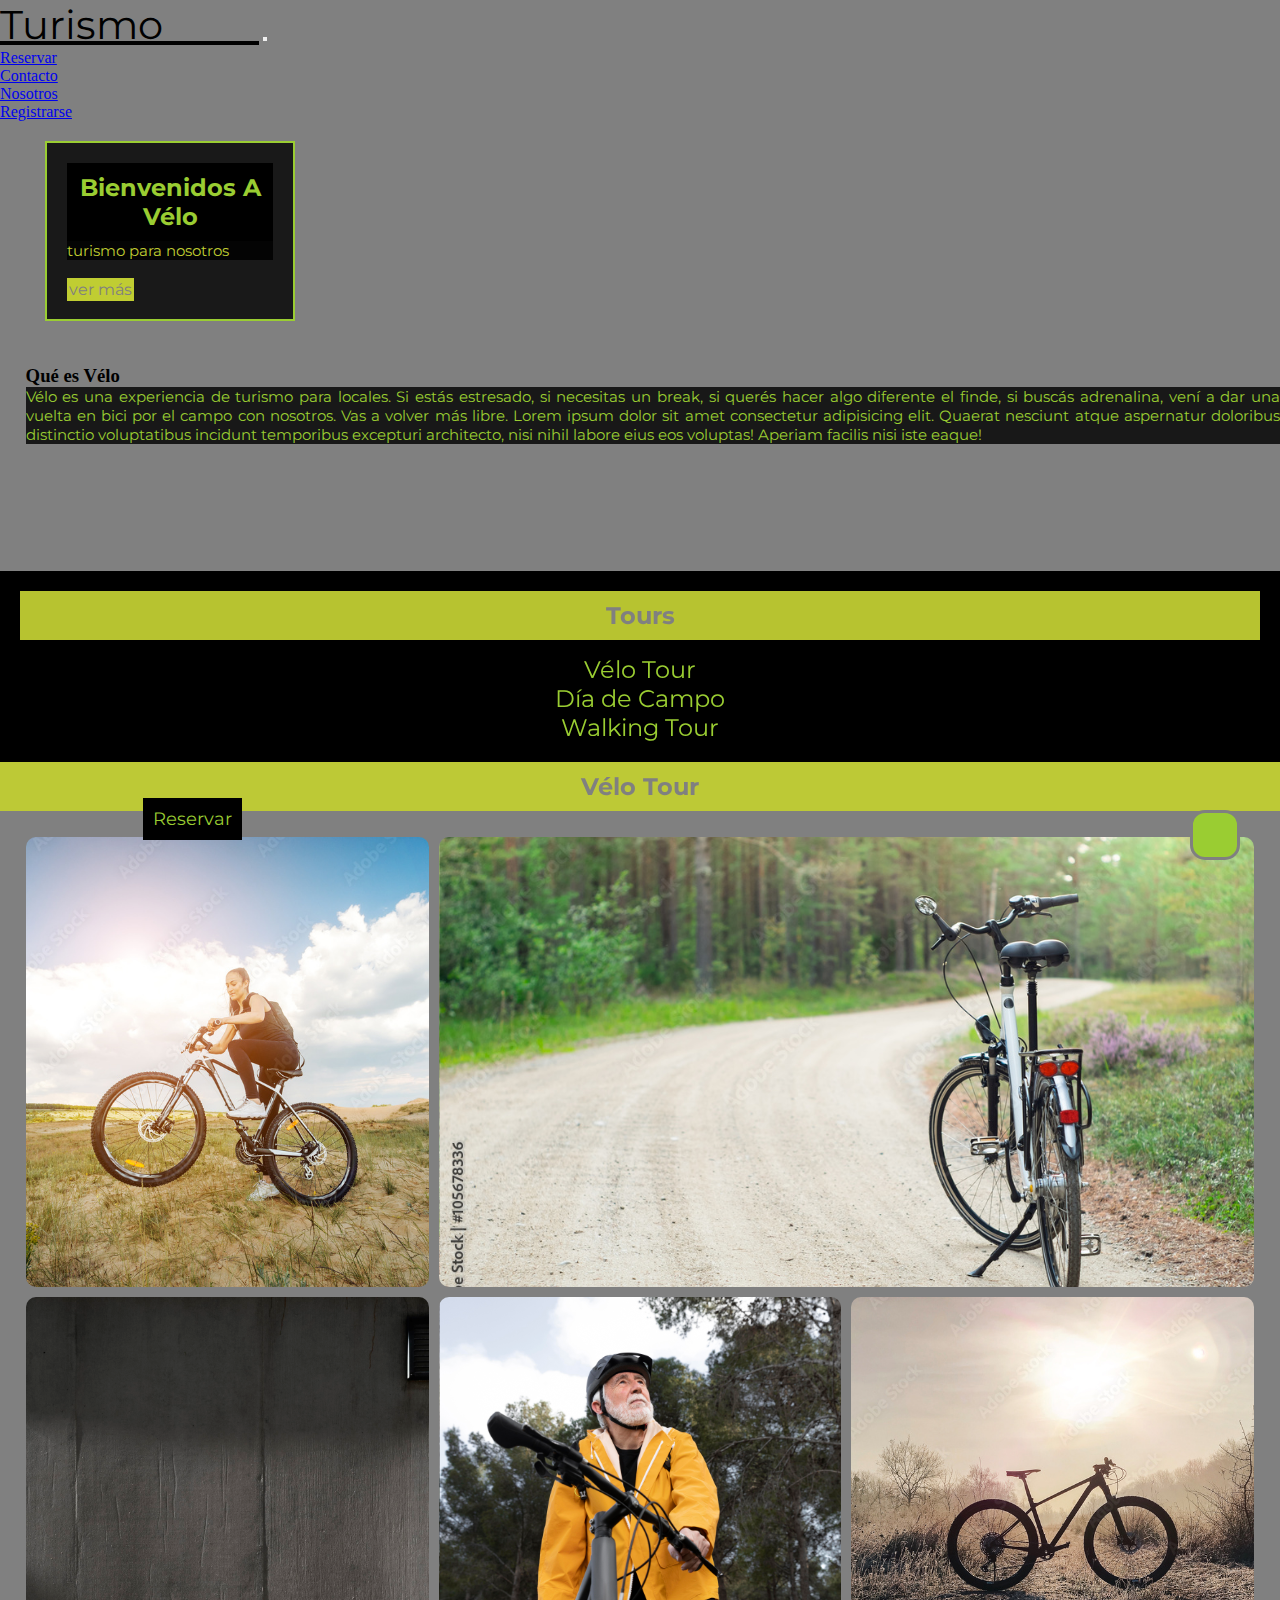
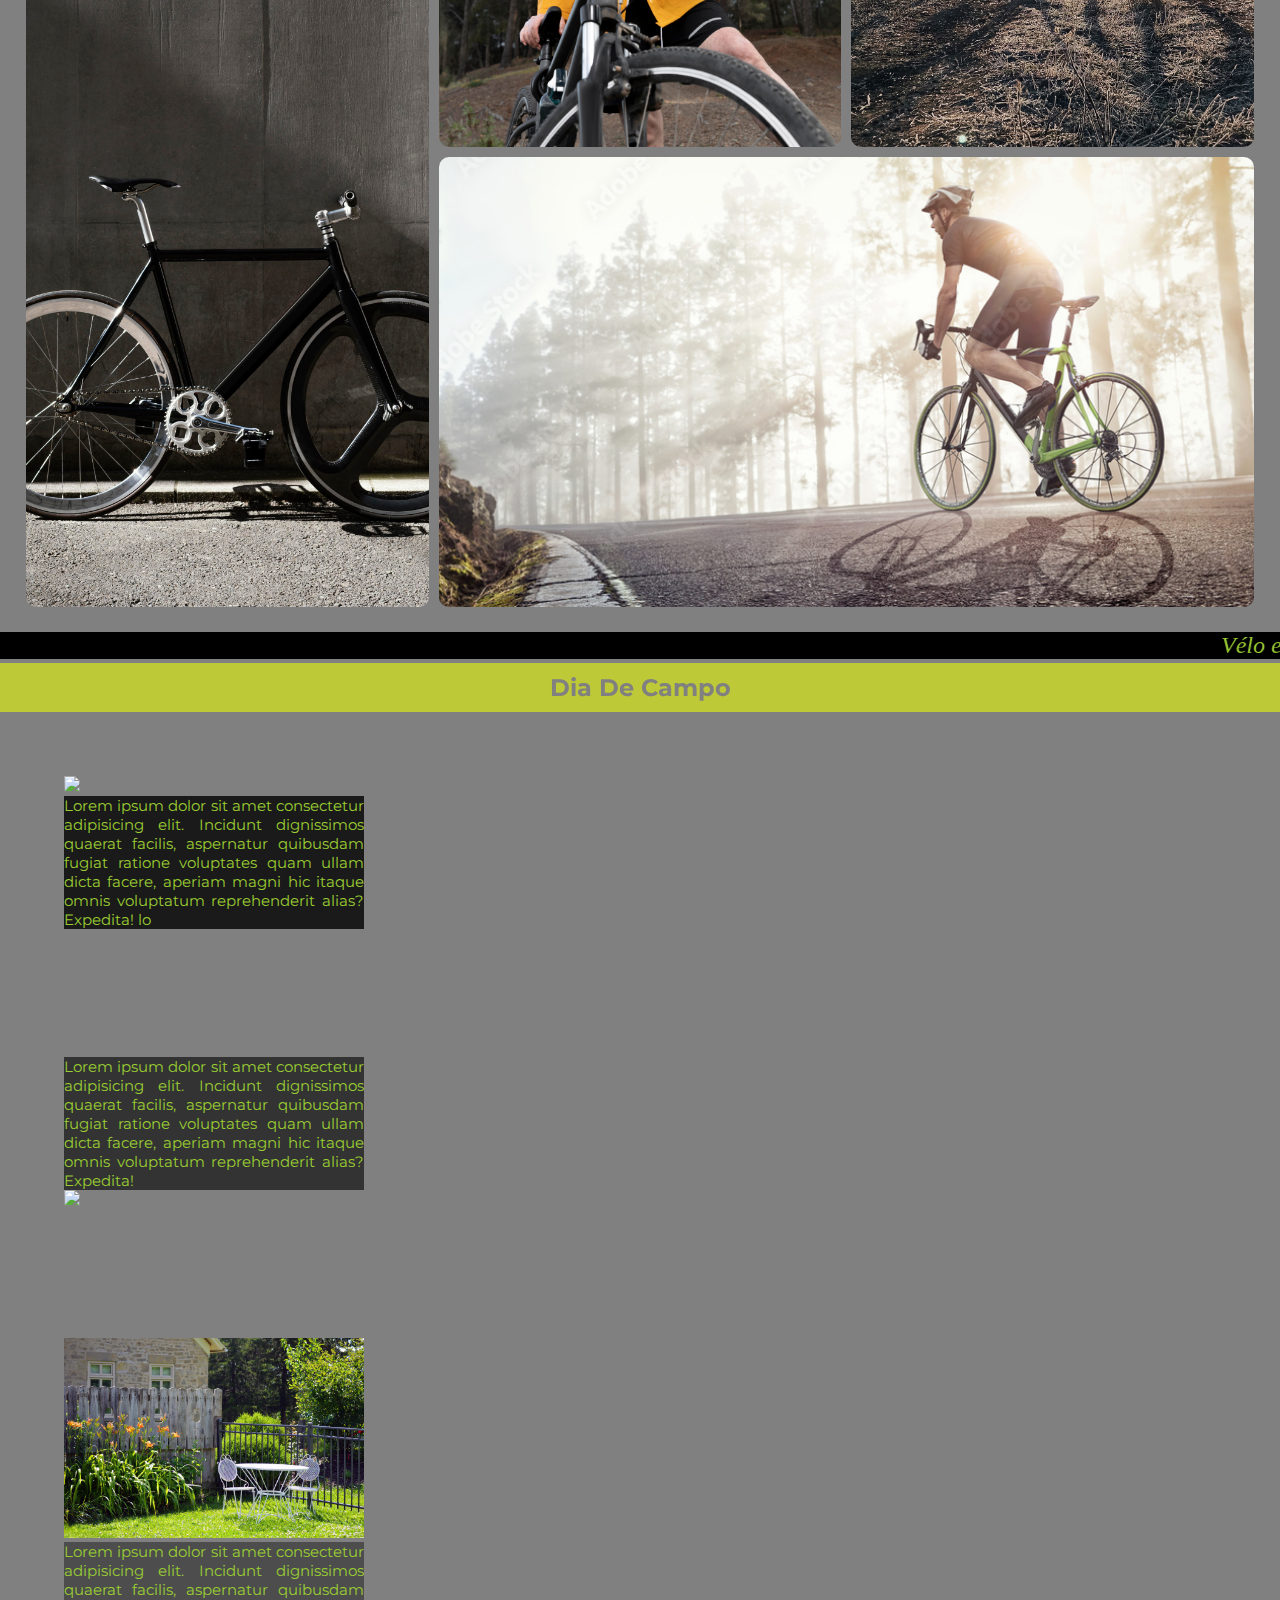
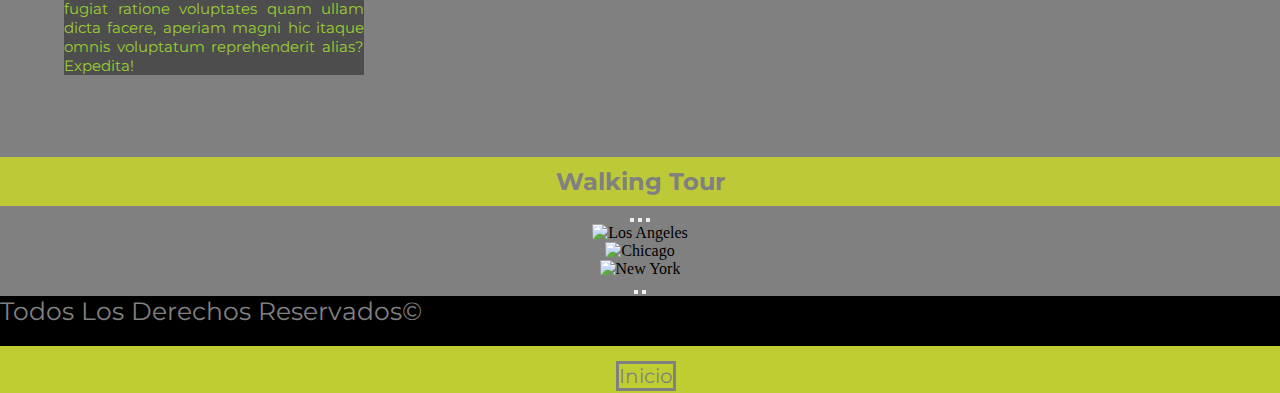
==== index.html @ ab3a5c43 "pre entrega final" ====
<!DOCTYPE html>
<html lang="es">
<head>
    <meta charset="UTF-8">
    <meta http-equiv="X-UA-Compatible" content="IE=edge">
    <meta name="viewport" content="width=device-width, initial-scale=1.0">
    <link rel="shortcut icon" href="./multimedia/img/bike_16.png" type="image/x-icon">
    <link href="https://cdn.jsdelivr.net/npm/bootstrap@5.1.3/dist/css/bootstrap.min.css" rel="stylesheet" integrity="sha384-1BmE4kWBq78iYhFldvKuhfTAU6auU8tT94WrHftjDbrCEXSU1oBoqyl2QvZ6jIW3" crossorigin="anonymous">
    <link rel="stylesheet" href="https://cdnjs.cloudflare.com/ajax/libs/font-awesome/6.1.1/css/all.min.css" integrity="sha512-KfkfwYDsLkIlwQp6LFnl8zNdLGxu9YAA1QvwINks4PhcElQSvqcyVLLD9aMhXd13uQjoXtEKNosOWaZqXgel0g==" crossorigin="anonymous" referrerpolicy="no-referrer" />
    <link rel="stylesheet" href="estilos.css">
    <title>Vélo</title>
</head>
<title>Velo turismo</title>
<meta name="description=" content="Vélo es una experiencia de turismo para locales. Si estás estresado, si necesitas un break, si querés hacer algo diferente el finde, si buscás adrenalina, vení a dar una vuelta en bici por el campo con nosotros. Vas a volver más libre.">
<meta name="keywords" content="velo, bici, turismo, walking, tour, campo, paseo">
<body>
    <header class="navbar navbar-expand-lg">
        <div class="container-fluid">
        <nav class="navbar navbar-expand-sm bg-dark navbar-dark">
            <div class="container-fluid">
                <a class="navbar-brand" href="../index.html">Turismo <span>Vélo</span></a>
                <button class="navbar-toggler" type="button" data-bs-toggle="collapse" data-bs-target="#collapsibleNavbar">
                <span class="navbar-toggler-icon"></span>
                </button>
                <div class="collapse navbar-collapse" id="collapsibleNavbar">
                <ul class="navbar-nav">
                    <li class="nav-item">
                    <a class="nav-link" href="./pages/reservar.html">Reservar</a>
                    </li>
                    <li class="nav-item">
                    <a class="nav-link" href="./pages/contacto.html">Contacto</a>
                    </li>
                    <li class="nav-item">
                    <a class="nav-link" href="./pages/nosotros.html">Nosotros</a>
                    </li>
                    <li class="nav-item">
                    <a class="nav-link" href="./pages/login.html">Registrarse</a>
                    </li>
                </ul>
                </div>
            </div>
            </nav>
        </div>
    </header>
    <!-- presentacion -->
    <main>
        <div id="call">
            <h2>Bienvenidos a Vélo</h2>
            <p>turismo para nosotros</p>
            <a href="#verMass">ver más</a>
        </div>
        <section id="verMass" class="container-fluid">
            <a name="verMass"></a>
            <div class="row">
                <div class="col-sm-4 col-md-4 col-xl-8">
                    <h3>Qué es Vélo</h3>
                    <p>Vélo es una experiencia de turismo para locales. Si estás estresado, si necesitas un break, si querés hacer algo diferente el finde, si buscás adrenalina, vení a dar una vuelta en bici por el campo con nosotros. Vas a volver más libre. Lorem ipsum dolor sit amet consectetur adipisicing elit. Quaerat nesciunt atque aspernatur doloribus distinctio voluptatibus incidunt temporibus excepturi architecto, nisi nihil labore eius eos voluptas! Aperiam facilis nisi iste eaque!</p>
                </div>
                <div class="video col-sm-4 col-md-4 col-xl-4"> <iframe width="300px" height="auto" src="https://www.youtube.com/embed/sOpm6E1lnpc" title="YouTube video player" frameborder="0" allow="accelerometer; autoplay; clipboard-write; encrypted-media; gyroscope; picture-in-picture" allowfullscreen></iframe>
                </div>
            </div>
        </section>
    </main>

    <!-- fin presentacion -->
    <!-- menu -->
    <section id="verMas" class="row">
        <h2> Tours </h2>
        <ul type="square" class="container">
            <li><a href="#bicii">Vélo Tour</a></li>
            <li><a href="#diaDeCampo">Día de Campo</a></li>
            <li><a href="#walkingTour">Walking Tour</a></li>
        </ul>
    </section>
    <!-- fin menu -->
    <!-- seccion tour bici -->
    <h2>Vélo tour</h2>
    <a name="bicii"></a>
    <section class="bici">
        <section id="galeria">
            <div class="item item1"></div>
            <div class="item item2"></div>
            <div class="item item3"></div>
            <div class="item item4"></div>
            <div class="item item5"></div>
            <div class="item item6"></div>
        </section>  
        <marquee class="movimiento" behavior="scroll" direction="left"><em>Vélo es turismo para nosotros. | Vas a volver más libre.</em></marquee>
        <a href="bici"></a>
    </section>
    <!-- fin seccion tour bici -->
    <!-- seccion dia de campo -->
    <h2>Dia de Campo</h2>
    <a name="diaDeCampo"></a>
    <section class="diaDeCampoSec">
        <div id="diaDeCampo" class="row">
            <div class="col-sm-4 col-md-6 col-xl-4">
                <img class="imagenDiaDeCampo-1" width="300px" height="auto" src="./multimedia/diaDeCampo2.jpg">
            </div>
            <div class="col-sm-4 col-md-6 col-xl-4">
                <p class="bucle-1">Lorem ipsum dolor sit amet consectetur adipisicing elit. Incidunt dignissimos quaerat facilis, aspernatur quibusdam fugiat ratione voluptates quam ullam dicta facere, aperiam magni hic itaque omnis voluptatum reprehenderit alias? Expedita! lo</p>
            </div>
        </div>
        <div id="diaDeCampo" class="row">
            <div class="col-sm-4 col-md-6 col-xl-4">
                <p class="bucle-2">Lorem ipsum dolor sit amet consectetur adipisicing elit. Incidunt dignissimos quaerat facilis, aspernatur quibusdam fugiat ratione voluptates quam ullam dicta facere, aperiam magni hic itaque omnis voluptatum reprehenderit alias? Expedita!</p>
            </div>
            <div class="col-sm-4 col-md-6 col-xl-4">
                <img class="imagenDiaDeCampo-2" width="300px" height="auto" src="./multimedia/diaDeCampo3.jpg"><br>
            </div>
        </div>
        <div id="diaDeCampo" class="row">
            <div class="col-sm-4 col-md-6 col-xl-6">
                <img class="imagenDiaDeCampo-3" width="300px" height="auto" src="./multimedia/dia de campo.jpg">
            </div>
            <div class="col-sm-4 col-md-6 col-xl-4">
                <p class="bucle-3">Lorem ipsum dolor sit amet consectetur adipisicing elit. Incidunt dignissimos quaerat facilis, aspernatur quibusdam fugiat ratione voluptates quam ullam dicta facere, aperiam magni hic itaque omnis voluptatum reprehenderit alias? Expedita!</p>
            </div>
        </div><br>
    </section>
    <!-- fin seccion dia de campo -->
    <!-- seccion tour a pie -->
    <h2>Walking Tour</h2>
    <a name="walkingTour"></a>
    <div class="walkingCarousel">
        <div id="demo" class="carousel slide col-xs-2 col-sm-4 col-md-6 col-xl-12" data-bs-ride="carousel">

            <!-- Indicators/dots -->
            <div class="carousel-indicators">
            <button type="button" data-bs-target="#demo" data-bs-slide-to="0" class="active"></button>
            <button type="button" data-bs-target="#demo" data-bs-slide-to="1" class="active"></button>
            <button type="button" data-bs-target="#demo" data-bs-slide-to="2" class="active"></button>
            </div>
        
            <!-- The slideshow/carousel -->
            <div class="carousel-inner">
            <div class="carousel-item active">
                <img src="multimedia/caminar/caminar0.jpg" alt="Los Angeles" class="d-block w-100">
            </div>
            <div class="carousel-item">
                <img src="./multimedia/caminar/caminar1.jpg" alt="Chicago" class="d-block w-100">
            </div>
            <div class="carousel-item">
                <img src="./multimedia/caminar/caminar2.jpg" alt="New York" class="d-block w-100">
            </div>
            <button class="carousel-control-prev" type="button" data-bs-target="#demo" data-bs-slide="prev">
                <span class="carousel-control-prev-icon"></span>
                <!-- Left and right controls/icons -->
            </button>
            <button class="carousel-control-next" type="button" data-bs-target="#demo" data-bs-slide="next">
                <span class="carousel-control-next-icon"></span>
            </button>
            <!--  -->
            </div>
        </div>
    </div>
    
    <!-- fin seccion tour a pie -->
    <footer class="footer">
        <p>todos los derechos reservados©</p>
        <div class="redes">
            <a href=""><i class="fa-brands fa-instagram"></i></a>
            <a href=""><i class="fa-brands fa-twitter"></i></a>
            <a id="inicio" href="../index.html">Inicio</a>
        </div>
    </footer>
    <!-- boton subir -->
    <a href="#" class="subir">
        <i class="fa-solid fa-hand-point-up"></i>
        <!-- <i>👍</i> -->
    </a>
    <!-- fin boton subir -->
    <!-- boton reservar -->
    <a id="reservarBot" href="./pages/reservar.html">Reservar</a>
    <!-- fin boton reservar -->
    <script src="https://cdn.jsdelivr.net/npm/@popperjs/core@2.10.2/dist/umd/popper.min.js" integrity="sha384-7+zCNj/IqJ95wo16oMtfsKbZ9ccEh31eOz1HGyDuCQ6wgnyJNSYdrPa03rtR1zdB" crossorigin="anonymous"></script>
    <script src="https://cdn.jsdelivr.net/npm/bootstrap@5.1.3/dist/js/bootstrap.min.js" integrity="sha384-QJHtvGhmr9XOIpI6YVutG+2QOK9T+ZnN4kzFN1RtK3zEFEIsxhlmWl5/YESvpZ13" crossorigin="anonymous"></script>
</body>
</html>
---- estilos.css ----
@import url("https://fonts.googleapis.com/css2?family=Montserrat:wght@300;600&display=swap");
* {
  box-sizing: border-box;
  margin: 0;
  padding: 0;
}

html {
  scroll-behavior: smooth;
}

body {
  background-color: grey;
  width: 100%;
}

p {
  background-color: black;
  color: yellowgreen;
  text-align: justify;
  font-size: 25px;
}

main {
  background-image: url(./multimedia/cyclist-resting-silhouette-at-sunset-active-outdoor-sport-concept.jpg);
  background-size: cover;
  background-position: center;
  width: 100%;
  height: 450px;
}

.presentacion {
  margin: 5px;
  padding: 2%;
}
.presentacion div {
  font-size: larger;
  /* float: right; */
  text-align: justify;
  /* width: 50%; */
  margin: 2px;
}

.video {
  margin-top: 1%;
}

#verMas {
  height: auto;
  padding: 20px;
  background-color: black;
}
#verMas ul {
  padding-top: 15px;
  list-style: none;
  text-align: center;
}
#verMas li {
  text-decoration: none;
  font-family: "Montserrat", sans-serif;
}
#verMas a {
  width: 300px;
  height: 300px;
  color: yellowgreen;
  font-family: "Montserrat", sans-serif;
  text-decoration: none;
  font-size: x-large;
}

#verMas a:hover {
  color: grey;
}

#call {
  position: relative;
  top: 20px;
  box-sizing: border-box;
  color: grey;
  width: 250px;
  float: center;
  background-color: rgba(0, 0, 0, 0.804);
  padding: 20px;
  font-family: "Montserrat", sans-serif;
  /* padding-top:  70px; */
  margin-left: 45px;
  border: 2px solid yellowgreen;
}
#call h2 {
  color: yellowgreen;
  background-color: black;
}
#call p {
  margin-bottom: 20px;
  color: rgb(192, 205, 50);
}
#call a {
  background-color: rgb(192, 205, 50);
  color: grey;
  text-decoration: none;
  padding: 2px;
}

#call a:hover {
  background-color: black;
}

#verMass {
  margin-top: 5%;
  margin-left: auto;
  margin-right: auto;
  padding-left: 2%;
}

main p {
  background-color: rgba(0, 0, 0, 0.811);
  height: auto;
}

h1 {
  background-color: rgba(192, 205, 50, 0.913);
  font-family: "Montserrat";
  font-size: xx-large;
  text-transform: capitalize;
  color: rgb(0, 0, 0);
  padding: 15px;
}

h2 {
  background-color: rgba(192, 205, 50, 0.952);
  font-family: "Montserrat";
  font-size: x-large;
  text-transform: capitalize;
  text-align: center;
  color: grey;
  padding: 10px;
}

h4 {
  background-color: rgba(192, 205, 50, 0.904);
  font-family: "Montserrat";
  font-size: 25px;
  text-transform: capitalize;
  color: black;
  padding: 15px;
}

.movimiento {
  background-color: black;
  color: yellowgreen;
  font-size: x-large;
}

footer {
  background-color: rgb(192, 205, 50);
  min-height: 50px;
  width: 100%;
  text-align: center;
  grid-area: footer;
}
footer p {
  color: grey;
  font-family: "Montserrat", sans-serif;
  font-size: 25px;
  text-transform: capitalize;
  padding-bottom: 20px;
}
footer i {
  font-size: 40px;
  color: grey;
  letter-spacing: 15px;
}

#inicio {
  color: grey;
  font-size: 20px;
  font-family: "Montserrat", sans-serif;
  text-decoration: none;
  border: 3px solid grey;
  margin-left: 1%;
}

p {
  font-family: "Montserrat", sans-serif;
  font-size: 15px;
}

#reservarBot {
  font-family: "Montserrat", sans-serif;
  font-size: large;
  text-align: start;
  text-decoration: none;
  color: yellowgreen;
  background-color: black;
  padding: 10px;
  margin: 15px;
  position: fixed;
  bottom: 5%;
  left: 10%;
}

#reservarBot:hover {
  background-color: yellowgreen;
  color: black;
}

.subir {
  height: 50px;
  width: 50px;
  background-color: yellowgreen;
  position: fixed;
  bottom: 40px;
  right: 40px;
  text-align: center;
  font-size: 40px;
  line-height: 50px;
  color: grey;
  border: 3px solid grey;
  border-radius: 30%;
}

/*# sourceMappingURL=estilos.css.map */
* {
  padding: 0;
  margin: 0;
  box-sizing: border-box;
}

@media only screen and (min-width: 1024px) {
  .bici section {
    display: grid;
    grid-template-columns: repeat(3, 1fr);
  }
  .border {
    border: 4px solid rgb(192, 205, 50);
  }
  .item {
    width: 450;
    min-height: auto;
  }
  .item1 {
    grid-column: 1/2;
    grid-row: 1/2;
    background-image: url(./multimedia/bici/AdobeStock_169710635_Preview.jpeg);
    background-size: cover;
    background-position: center;
  }
  .item2 {
    grid-column: 2/4;
    grid-row: 1/2;
    background-image: url(./multimedia/bici/AdobeStock_105678336_Preview.jpeg);
    background-size: cover;
    background-position: center;
    justify-self: flex-en;
  }
  .item3 {
    grid-column: 1/2;
    grid-row: 2/4;
    background-image: url(./multimedia/bici/bici\ vert1.jpg);
    background-size: cover;
    background-position: center;
  }
  .item4 {
    grid-column: 2/3;
    grid-row: 2/3;
    background-image: url(./multimedia/bici/bici\ vert2.jpg);
    background-size: cover;
    background-position: center;
  }
  .item5 {
    grid-column: 3/4;
    grid-row: 2/3;
    background-image: url(./multimedia/bici/AdobeStock_335226857_Preview.jpeg);
    background-size: cover;
    background-position: center;
  }
  .item6 {
    grid-column: 2/4;
    grid-row: 3/4;
    background-image: url(./multimedia/bici/AdobeStock_427377495_Preview.jpeg);
    background-size: cover;
    background-position: center;
  }
}
@media only screen and (min-width: 400px) and (max-width: 599px) {
  .bici section {
    display: grid;
    grid-template-columns: 1, 1fr;
    width: 300px;
    height: auto;
  }
  .item {
    width: 300px;
    height: auto;
  }
  .item1 {
    /* grid-column: 1/2; */
    /* grid-row: 1/2; */
    background-image: url(/multimedia/bici/AdobeStock_169710635_Preview.jpeg);
    background-size: cover;
    background-position: center;
    height: 450px;
  }
  .item2 {
    /* grid-column: 2/4; */
    /* grid-row: 1/2; */
    background-image: url(./multimedia/bici/AdobeStock_105678336_Preview.jpeg);
    background-size: cover;
    background-position: center;
    justify-self: flex-en;
  }
  .item3 {
    /* grid-column: 1/2; */
    /* grid-row: 2/4; */
    background-image: url(./multimedia/bici/bici\ vert1.jpg);
    background-size: cover;
    background-position: center;
  }
  .item4 {
    /* grid-column: 2/3; */
    /* grid-row: 2/3; */
    background-image: url(./multimedia/bici/bici\ vert2.jpg);
    background-size: cover;
    background-position: center;
  }
  .item5 {
    /* grid-column: 3/4; */
    /* grid-row: 2/3; */
    background-image: url(./multimedia/bici/AdobeStock_335226857_Preview.jpeg);
    background-size: cover;
    background-position: center;
  }
  .item6 {
    /* grid-column: 2/4; */
    /* grid-row: 3/4; */
    background-image: url(./multimedia/bici/AdobeStock_427377495_Preview.jpeg);
    background-size: cover;
    background-position: center;
    height: 450px;
  }
  .border {
    border: 4px solid rgb(192, 205, 50);
  }
}
@media only screen and (min-width: 600px) and (max-width: 1023px) {
  .bici section {
    display: grid;
    grid-template-columns: repeat(2, 1fr);
  }
  .bici section {
    border: 4px solid rgb(192, 205, 50);
  }
}
@media only screen and (min-width: 300px) and (max-width: 599px) {
  .carousel-inner {
    width: 400px;
    height: auto;
  }
}
@media only screen and (min-width: 600px) and (max-width: 1023px) {
  .carousel-inner {
    width: 600px;
    height: auto;
  }
}
header .navbar-brand {
  color: black;
  align-content: center;
  align-items: center;
  font-size: 40px;
  font-family: "Montserrat", sans-serif;
}

span {
  color: gray;
}

#barra {
  font-family: "Montserrat", sans-serif;
}
#barra ul {
  list-style: none;
}
#barra li {
  padding-left: 2%;
}
#barra a {
  text-decoration: none;
  font-size: 25px;
  color: gray;
}

#barra a:hover {
  color: black;
}

.bici section {
  display: grid;
  grid-gap: 10px;
  width: 100%;
  height: auto;
  /* grid-template-columns: repeat(3, 1fr); */
  /* grid-template-rows: 450px 450px 450px; */
  box-sizing: border-box;
  padding: 2%;
}
.bici section p {
  padding: 15px;
  background-color: rgba(0, 0, 0, 0.822);
  color: yellowgreen;
  text-align: justify;
  margin-left: auto;
  margin-right: auto;
}

.item {
  border-radius: 10px;
  justify-content: space-evenly;
  align-content: space-between;
  min-height: 450px;
}

.item:hover {
  transform: scale(1.15);
  transition: all 0.8s;
}

.item1 {
  /* grid-column: 1/2; */
  /* grid-row: 1/2; */
  background-image: url(./multimedia/bici/AdobeStock_169710635_Preview.jpeg);
  background-size: cover;
  background-position: center;
}

.item2 {
  /* grid-column: 2/4; */
  /* grid-row: 1/2; */
  background-image: url(./multimedia/bici/AdobeStock_105678336_Preview.jpeg);
  background-size: cover;
  background-position: center;
  justify-self: flex-en;
}

.item3 {
  /* grid-column: 1/2; */
  /* grid-row: 2/4; */
  background-image: url(./multimedia/bici/bici\ vert1.jpg);
  background-size: cover;
  background-position: center;
}

.item4 {
  /* grid-column: 2/3; */
  /* grid-row: 2/3; */
  background-image: url(./multimedia/bici/bici\ vert2.jpg);
  background-size: cover;
  background-position: center;
}

.item5 {
  /* grid-column: 3/4; */
  /* grid-row: 2/3; */
  background-image: url(./multimedia/bici/AdobeStock_335226857_Preview.jpeg);
  background-size: cover;
  background-position: center;
}

.item6 {
  /* grid-column: 2/4; */
  /* grid-row: 3/4; */
  background-image: url(./multimedia/bici/AdobeStock_427377495_Preview.jpeg);
  background-size: cover;
  background-position: right;
}

.diaDeCampoSec {
  background-image: url(./multimedia/fondo.jpg);
  background-size: cover;
  background-position: center;
}

#diaDeCampo {
  width: 100%;
  height: auto;
  /* display: inline-flex; */
  /* flex-direction: row; */
  /* flex-wrap: wrap-reverse; */
  padding: 5%;
  align-items: center;
  justify-content: space-around;
}
#diaDeCampo p {
  /* padding: 10px; */
  text-align: justify;
  width: 300px;
}

.imagenDiaDeCampo {
  padding: 1%;
  margin-left: auto;
  margin-right: auto;
  min-width: 200px;
  border-radius: 15%;
}

.imagenDiaDeCampo:hover {
  transform: scale(1.15);
  transition: all 0.8s;
}

.imagenDiaDeCampo-4 {
  width: 400px;
}

.imagenDiaDeCampo-3 {
  width: 300px;
}

.imagenDiaDeCampo-2 {
  width: 200px;
}

.bucle-1 {
  background-color: #1a1a1a;
}

.bucle-2 {
  background-color: #333333;
}

.bucle-3 {
  background-color: #4d4d4d;
}

.walking {
  width: 100%;
  height: auto;
}

.walkingCarousel {
  width: 1250px;
  height: auto;
  text-align: center;
  margin-left: auto;
  margin-right: auto;
}

#imagenWalkingTour {
  padding: 1%;
  min-width: 200px;
  height: auto;
  grid-area: imagen;
}

#nosotros-img {
  width: 80%;
  height: auto;
  padding-top: 1%;
  margin-left: auto;
  margin-right: auto;
}

#nosotros {
  /* min-width: 300px; */
  background-color: beige;
  padding: 5%;
}
#nosotros img {
  margin-left: auto;
  margin-right: auto;
}

#login {
  background-image: url(../multimedia/bici/AdobeStock_169710635_Preview.jpeg);
  background-size: cover;
  background-position: center;
  width: 100%;
  height: auto;
  padding: 2%;
  font-family: "Montserrat", sans-serif;
  display: flex;
  flex-direction: row;
  flex-wrap: wrap;
  justify-content: space-evenly;
  align-items: center;
}

#formu {
  background-color: rgba(0, 0, 0, 0.568);
  color: rgba(153, 205, 50, 0.934);
  padding: 2%;
  font-family: "Montserrat", sans-serif;
  /* width: 300px; */
}
#formu legend {
  font-weight: bolder;
  font-size: larger;
  font-weight: bolder;
  color: rgba(153, 205, 50, 0.934);
  margin-bottom: 5%;
}
#formu select {
  background-color: rgba(0, 0, 0, 0.128);
  color: "Montserrat", sans-serif;
}
#formu input {
  background-color: rgba(189, 187, 187, 0.087);
  border: 2px solid yellowgreen;
  color: rgba(153, 205, 50, 0.934);
  padding-bottom: 2%;
}
#formu label {
  background-color: rgba(189, 187, 187, 0.087);
  color: rgba(153, 205, 50, 0.934);
  padding-bottom: 2%;
}
#formu textarea {
  background-color: rgba(201, 201, 201, 0.176);
  color: rgba(153, 205, 50, 0.934);
}

#form {
  background-image: url(../multimedia/img/bike_16.png);
  color: rgba(153, 205, 50, 0.934);
  padding: 3%;
}
#form legend {
  font-size: larger;
  font-weight: bolder;
  color: rgba(153, 205, 50, 0.934);
  margin-bottom: 5%;
  margin-left: 1%;
}

#imagen {
  padding-left: 0%;
  /* flex-grow: 2; */
}

#imagen:hover {
  transform: rotateY(360deg);
  transition: all 2s;
}

.reservar {
  background-image: url(../multimedia/caminar/caminar1.jpg);
  background-color: black;
  padding: 20px;
}
.reservar table {
  padding: 15%;
  margin: 2%;
}

.reservarBici {
  display: flex;
  flex-direction: row;
  justify-content: space-evenly;
  align-items: center;
  flex-wrap: wrap;
  color: yellowgreen;
}
.reservarBici img {
  padding: 2%;
  border-radius: 10%;
}

#reservarBot {
  font-family: "Montserrat", sans-serif;
  font-size: large;
  text-align: start;
  text-decoration: none;
  color: yellowgreen;
  background-color: black;
  padding: 10px;
  margin: 15px;
  position: fixed;
  bottom: 5%;
  left: 10%;
}

#reservarBot:hover {
  background-color: yellowgreen;
  color: black;
}

#bucle-1 {
  background-color: #4d5214;
  color: #9a9a9a;
}

#bucle-2 {
  background-color: black;
  color: #b3b3b3;
}

#bucle-3 {
  background-color: black;
  color: #cdcdcd;
}

#walkingTour-texto {
  display: flex;
  flex-direction: row;
  justify-content: space-around;
  flex-wrap: wrap;
  align-items: center;
  padding: 5%;
  font-size: 15px;
  text-align: center;
  background-image: url(../multimedia/bici/AdobeStock_335226857_Preview.jpeg);
  background-size: cover;
  background-position: center;
}
#walkingTour-texto p {
  font-size: 15px;
  background-color: rgba(0, 0, 0, 0.76);
}
#walkingTour-texto iframe {
  width: auto;
  height: 60%;
  grid-area: ubicacion;
  /* padding: 1%; */
  padding-left: 10%;
}

#texto1, #texto2 {
  display: flex;
  flex-direction: row;
  justify-content: space-evenly;
  grid-area: texto1;
  padding: 1%;
  padding-top: 1%;
  margin-top: 2%;
  margin-left: auto;
  margin-right: auto;
  text-align: justify;
  height: auto;
  background-color: black;
  color: rgba(153, 205, 50, 0.934);
}

.reservar {
  background-color: rgb(176, 176, 176);
  padding: 20px;
}

#reservarBici, #reservarDiaDeCampo, .reservarDiaDeCampo, #reservarWalking {
  display: flex;
  flex-direction: row;
  justify-content: space-evenly;
  align-items: center;
  flex-wrap: wrap;
  color: yellowgreen;
}
#reservarBici img, #reservarDiaDeCampo img, .reservarDiaDeCampo img, #reservarWalking img {
  padding: 2%;
  border-radius: 10%;
}

#reservarBot {
  font-family: "Montserrat", sans-serif;
  font-size: large;
  text-align: start;
  text-decoration: none;
  color: yellowgreen;
  background-color: black;
  padding: 10px;
  margin: 15px;
  position: fixed;
  bottom: 5%;
  left: 10%;
}

#reservarBot:hover {
  background-color: yellowgreen;
  color: black;
}

#bucle-1 {
  background-color: #4d5214;
  color: #9a9a9a;
}

#bucle-2 {
  background-color: black;
  color: #b3b3b3;
}

#bucle-3 {
  background-color: black;
  color: #cdcdcd;
}

#walkingTour-texto {
  font-size: 15px;
  text-align: center;
}
#walkingTour-texto p {
  font-size: 15px;
}
#walkingTour-texto iframe {
  width: auto;
  height: 60%;
  grid-area: ubicacion;
  /* padding: 1%; */
  padding-left: 10%;
}

#texto1, #texto2 {
  display: flex;
  flex-direction: row;
  justify-content: space-evenly;
  grid-area: texto1;
  padding: 1%;
  padding-top: 1%;
  margin-top: 2%;
  margin-left: auto;
  margin-right: auto;
  text-align: justify;
  height: auto;
  background-color: black;
  color: rgba(153, 205, 50, 0.934);
}

/*# sourceMappingURL=estilos.css.map */
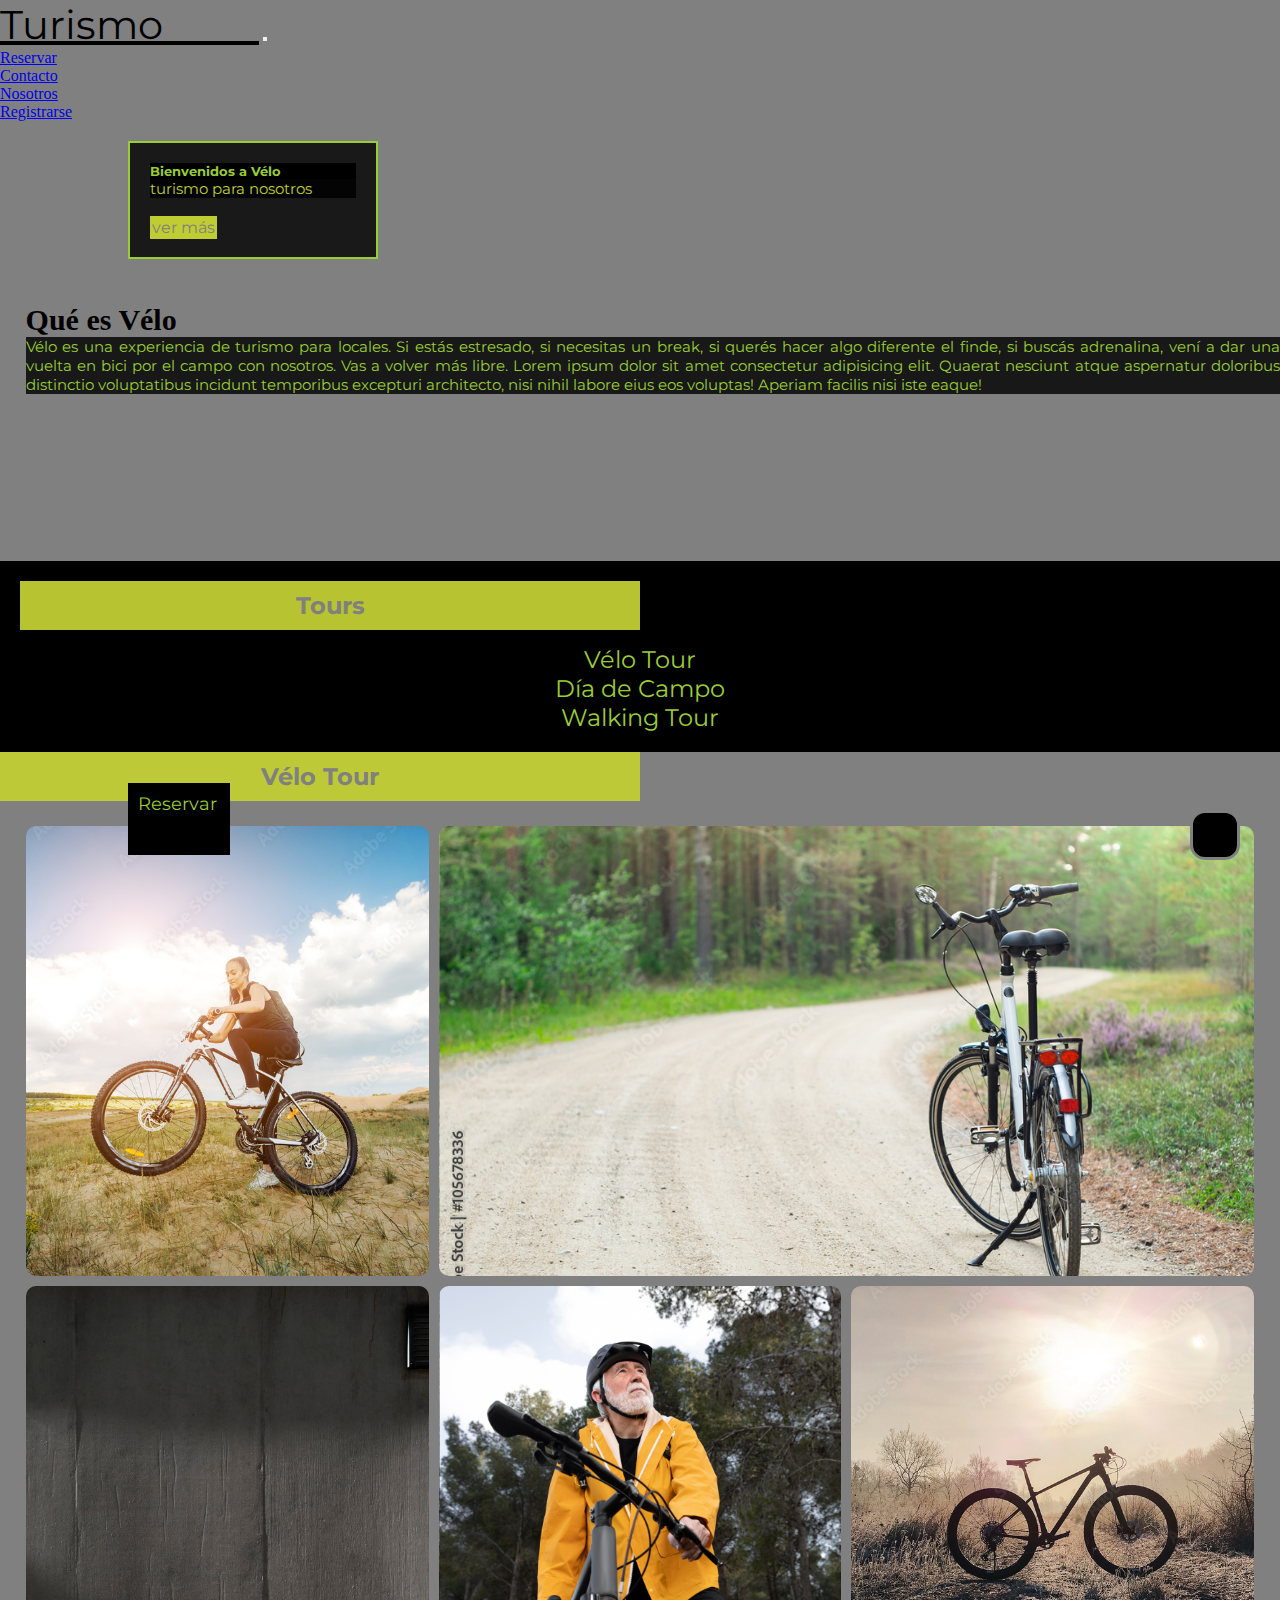
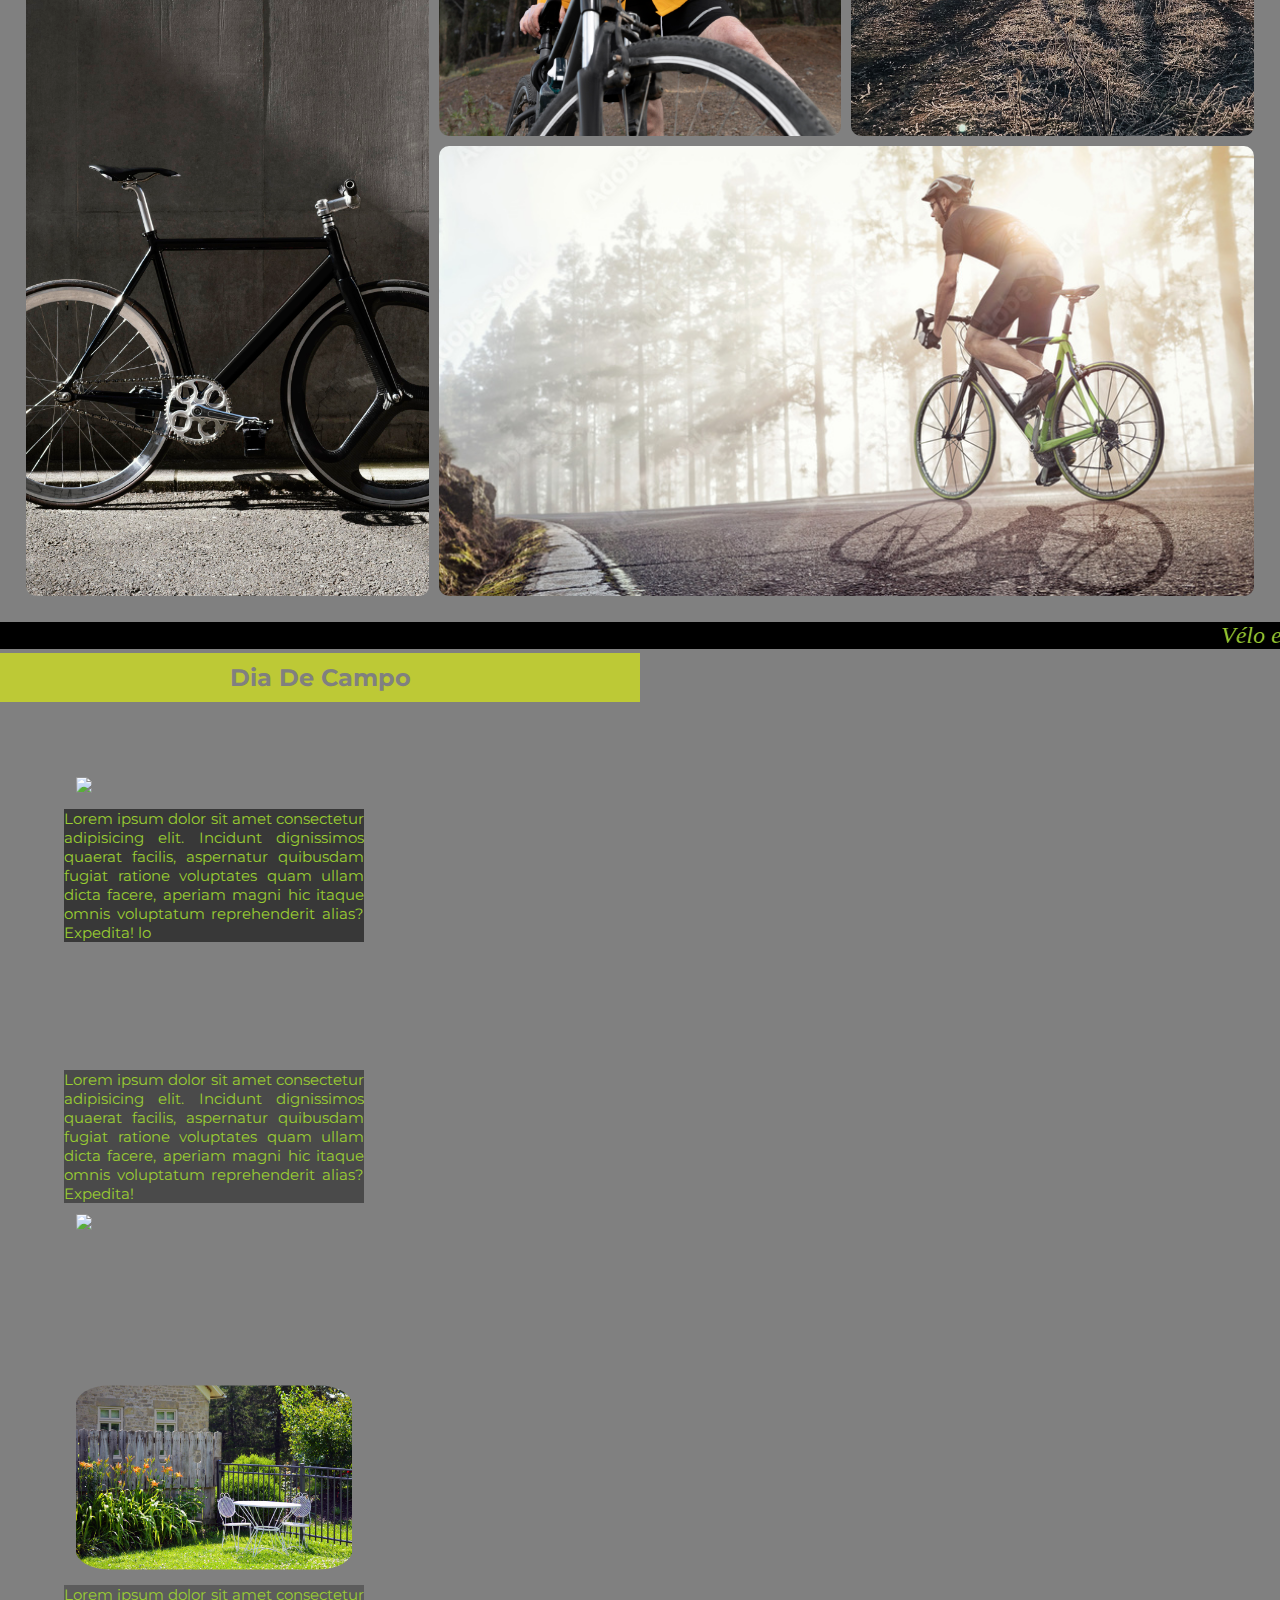
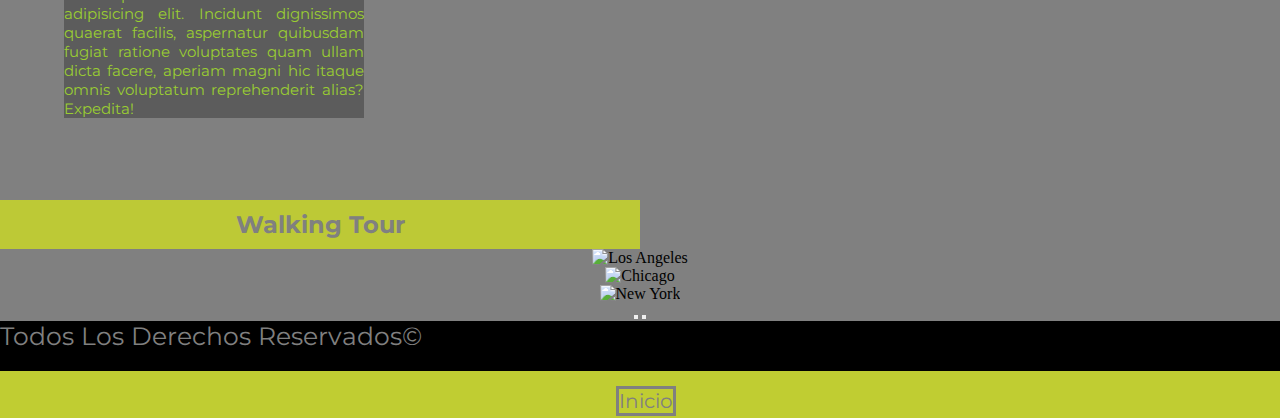
==== commit 137f1ff8: "entrega final" ====
--- a/index.html
+++ b/index.html
@@ -14,6 +14,7 @@
 <meta name="description=" content="Vélo es una experiencia de turismo para locales. Si estás estresado, si necesitas un break, si querés hacer algo diferente el finde, si buscás adrenalina, vení a dar una vuelta en bici por el campo con nosotros. Vas a volver más libre.">
 <meta name="keywords" content="velo, bici, turismo, walking, tour, campo, paseo">
 <body>
+    <main>
     <header class="navbar navbar-expand-lg">
         <div class="container-fluid">
         <nav class="navbar navbar-expand-sm bg-dark navbar-dark">
@@ -43,9 +44,9 @@
         </div>
     </header>
     <!-- presentacion -->
-    <main>
+    
         <div id="call">
-            <h2>Bienvenidos a Vélo</h2>
+            <h5>Bienvenidos a Vélo</h5>
             <p>turismo para nosotros</p>
             <a href="#verMass">ver más</a>
         </div>
@@ -53,7 +54,7 @@
             <a name="verMass"></a>
             <div class="row">
                 <div class="col-sm-4 col-md-4 col-xl-8">
-                    <h3>Qué es Vélo</h3>
+                    <h6>Qué es Vélo</h6>
                     <p>Vélo es una experiencia de turismo para locales. Si estás estresado, si necesitas un break, si querés hacer algo diferente el finde, si buscás adrenalina, vení a dar una vuelta en bici por el campo con nosotros. Vas a volver más libre. Lorem ipsum dolor sit amet consectetur adipisicing elit. Quaerat nesciunt atque aspernatur doloribus distinctio voluptatibus incidunt temporibus excepturi architecto, nisi nihil labore eius eos voluptas! Aperiam facilis nisi iste eaque!</p>
                 </div>
                 <div class="video col-sm-4 col-md-4 col-xl-4"> <iframe width="300px" height="auto" src="https://www.youtube.com/embed/sOpm6E1lnpc" title="YouTube video player" frameborder="0" allow="accelerometer; autoplay; clipboard-write; encrypted-media; gyroscope; picture-in-picture" allowfullscreen></iframe>
@@ -64,17 +65,18 @@
 
     <!-- fin presentacion -->
     <!-- menu -->
-    <section id="verMas" class="row">
-        <h2> Tours </h2>
-        <ul type="square" class="container">
-            <li><a href="#bicii">Vélo Tour</a></li>
-            <li><a href="#diaDeCampo">Día de Campo</a></li>
-            <li><a href="#walkingTour">Walking Tour</a></li>
-        </ul>
+    <section id="verMas" class="container-fluid">
+        <div class="row"><h2> Tours </h2>
+            <ul type="square" class="container">
+                <li><a href="#bicii">Vélo Tour</a></li>
+                <li><a href="#diaDeCampo">Día de Campo</a></li>
+                <li><a href="#walkingTour">Walking Tour</a></li>
+            </ul>
+        </div>
     </section>
     <!-- fin menu -->
     <!-- seccion tour bici -->
-    <h2>Vélo tour</h2>
+    <h3>Vélo tour</h3>
     <a name="bicii"></a>
     <section class="bici">
         <section id="galeria">
@@ -90,7 +92,7 @@
     </section>
     <!-- fin seccion tour bici -->
     <!-- seccion dia de campo -->
-    <h2>Dia de Campo</h2>
+    <h3>Dia de Campo</h3>
     <a name="diaDeCampo"></a>
     <section class="diaDeCampoSec">
         <div id="diaDeCampo" class="row">
@@ -102,35 +104,35 @@
             </div>
         </div>
         <div id="diaDeCampo" class="row">
-            <div class="col-sm-4 col-md-6 col-xl-4">
+            <div class="col-sm-4 col-md-4 col-xl-4">
                 <p class="bucle-2">Lorem ipsum dolor sit amet consectetur adipisicing elit. Incidunt dignissimos quaerat facilis, aspernatur quibusdam fugiat ratione voluptates quam ullam dicta facere, aperiam magni hic itaque omnis voluptatum reprehenderit alias? Expedita!</p>
             </div>
-            <div class="col-sm-4 col-md-6 col-xl-4">
+            <div class="col-sm-4 col-md-4 col-xl-4">
                 <img class="imagenDiaDeCampo-2" width="300px" height="auto" src="./multimedia/diaDeCampo3.jpg"><br>
             </div>
         </div>
         <div id="diaDeCampo" class="row">
-            <div class="col-sm-4 col-md-6 col-xl-6">
+            <div class="col-sm-4 col-md-4 col-xl-4">
                 <img class="imagenDiaDeCampo-3" width="300px" height="auto" src="./multimedia/dia de campo.jpg">
             </div>
-            <div class="col-sm-4 col-md-6 col-xl-4">
+            <div class="col-sm-4 col-md-4 col-xl-4">
                 <p class="bucle-3">Lorem ipsum dolor sit amet consectetur adipisicing elit. Incidunt dignissimos quaerat facilis, aspernatur quibusdam fugiat ratione voluptates quam ullam dicta facere, aperiam magni hic itaque omnis voluptatum reprehenderit alias? Expedita!</p>
             </div>
         </div><br>
     </section>
     <!-- fin seccion dia de campo -->
     <!-- seccion tour a pie -->
-    <h2>Walking Tour</h2>
+    <h3>Walking Tour</h3>
     <a name="walkingTour"></a>
     <div class="walkingCarousel">
-        <div id="demo" class="carousel slide col-xs-2 col-sm-4 col-md-6 col-xl-12" data-bs-ride="carousel">
+        <div id="demo" class="carousel slide col-sm-4 col-md-4 col-xl-12" data-bs-ride="carousel">
 
             <!-- Indicators/dots -->
-            <div class="carousel-indicators">
+            <!-- <div class="carousel-indicators">
             <button type="button" data-bs-target="#demo" data-bs-slide-to="0" class="active"></button>
             <button type="button" data-bs-target="#demo" data-bs-slide-to="1" class="active"></button>
             <button type="button" data-bs-target="#demo" data-bs-slide-to="2" class="active"></button>
-            </div>
+            </div> -->
         
             <!-- The slideshow/carousel -->
             <div class="carousel-inner">
@@ -143,7 +145,7 @@
             <div class="carousel-item">
                 <img src="./multimedia/caminar/caminar2.jpg" alt="New York" class="d-block w-100">
             </div>
-            <button class="carousel-control-prev" type="button" data-bs-target="#demo" data-bs-slide="prev">
+            <button class="carousel-control-prev " type="button" data-bs-target="#demo" data-bs-slide="prev">
                 <span class="carousel-control-prev-icon"></span>
                 <!-- Left and right controls/icons -->
             </button>
--- a/estilos.css
+++ b/estilos.css
@@ -26,18 +26,19 @@
   background-size: cover;
   background-position: center;
   width: 100%;
-  height: 450px;
+  height: auto;
+}
+
+h6 {
+  font-size: 30px;
 }
 
 .presentacion {
-  margin: 5px;
   padding: 2%;
 }
 .presentacion div {
   font-size: larger;
-  /* float: right; */
   text-align: justify;
-  /* width: 50%; */
   margin: 2px;
 }
 
@@ -78,15 +79,15 @@
   box-sizing: border-box;
   color: grey;
   width: 250px;
+  height: auto;
   float: center;
   background-color: rgba(0, 0, 0, 0.804);
   padding: 20px;
   font-family: "Montserrat", sans-serif;
-  /* padding-top:  70px; */
-  margin-left: 45px;
+  margin-left: 10%;
   border: 2px solid yellowgreen;
 }
-#call h2 {
+#call h5 {
   color: yellowgreen;
   background-color: black;
 }
@@ -99,6 +100,8 @@
   color: grey;
   text-decoration: none;
   padding: 2px;
+  width: 10%;
+  height: 10%;
 }
 
 #call a:hover {
@@ -134,6 +137,35 @@
   text-align: center;
   color: grey;
   padding: 10px;
+  width: 50%;
+  height: auto;
+  transition: 2s;
+  transition-timing-function: ease-out;
+}
+
+h2:hover {
+  width: 100%;
+  height: auto;
+}
+
+h3 {
+  background-color: rgba(192, 205, 50, 0.952);
+  font-family: "Montserrat";
+  font-size: x-large;
+  text-transform: capitalize;
+  text-align: center;
+  color: grey;
+  padding: 10px;
+  width: 50%;
+  height: auto;
+  transition: 1s;
+  transition-timing-function: ease-out;
+}
+
+h3:hover {
+  transition-timing-function: ease-out;
+  width: 100%;
+  height: auto;
 }
 
 h4 {
@@ -186,17 +218,27 @@
 }
 
 #reservarBot {
+  width: 8%;
+  height: 8%;
   font-family: "Montserrat", sans-serif;
   font-size: large;
   text-align: start;
   text-decoration: none;
   color: yellowgreen;
   background-color: black;
-  padding: 10px;
-  margin: 15px;
   position: fixed;
   bottom: 5%;
   left: 10%;
+  -webkit-animation-name: reservar;
+          animation-name: reservar;
+  -webkit-animation-duration: 4s;
+          animation-duration: 4s;
+  -webkit-animation-timing-function: linear;
+          animation-timing-function: linear;
+  -webkit-animation-iteration-count: 5;
+          animation-iteration-count: 5;
+  -webkit-animation-direction: alternate;
+          animation-direction: alternate;
 }
 
 #reservarBot:hover {
@@ -204,10 +246,55 @@
   color: black;
 }
 
+@-webkit-keyframes reservar {
+  0% {
+    background-color: black;
+    left: 10%;
+    right: 10%;
+  }
+  25% {
+    background-color: rgba(255, 255, 0, 0.829);
+    left: 10%;
+    right: 50%;
+  }
+  50% {
+    background-color: yellowgreen;
+    left: 50%;
+    right: 50%;
+  }
+  100% {
+    background-color: black;
+    left: 50%;
+    right: 10%;
+  }
+}
+
+@keyframes reservar {
+  0% {
+    background-color: black;
+    left: 10%;
+    right: 10%;
+  }
+  25% {
+    background-color: rgba(255, 255, 0, 0.829);
+    left: 10%;
+    right: 50%;
+  }
+  50% {
+    background-color: yellowgreen;
+    left: 50%;
+    right: 50%;
+  }
+  100% {
+    background-color: black;
+    left: 50%;
+    right: 10%;
+  }
+}
 .subir {
   height: 50px;
   width: 50px;
-  background-color: yellowgreen;
+  background-color: black;
   position: fixed;
   bottom: 40px;
   right: 40px;
@@ -231,9 +318,6 @@
     display: grid;
     grid-template-columns: repeat(3, 1fr);
   }
-  .border {
-    border: 4px solid rgb(192, 205, 50);
-  }
   .item {
     width: 450;
     min-height: auto;
@@ -420,11 +504,6 @@
   min-height: 450px;
 }
 
-.item:hover {
-  transform: scale(1.15);
-  transition: all 0.8s;
-}
-
 .item1 {
   /* grid-column: 1/2; */
   /* grid-row: 1/2; */
@@ -483,30 +562,55 @@
 #diaDeCampo {
   width: 100%;
   height: auto;
-  /* display: inline-flex; */
-  /* flex-direction: row; */
-  /* flex-wrap: wrap-reverse; */
   padding: 5%;
   align-items: center;
   justify-content: space-around;
 }
 #diaDeCampo p {
-  /* padding: 10px; */
   text-align: justify;
   width: 300px;
 }
 
-.imagenDiaDeCampo {
+.imagenDiaDeCampo-1 {
   padding: 1%;
   margin-left: auto;
   margin-right: auto;
   min-width: 200px;
+  width: 100px;
   border-radius: 15%;
-}
-
-.imagenDiaDeCampo:hover {
-  transform: scale(1.15);
-  transition: all 0.8s;
+  transition: width 2s;
+}
+
+.imagenDiaDeCampo-1:hover {
+  width: 450px;
+}
+
+.imagenDiaDeCampo-2 {
+  padding: 1%;
+  margin-left: auto;
+  margin-right: auto;
+  min-width: 200px;
+  width: 100px;
+  border-radius: 15%;
+  transition: width 2s;
+}
+
+.imagenDiaDeCampo-2:hover {
+  width: 450px;
+}
+
+.imagenDiaDeCampo-3 {
+  padding: 1%;
+  margin-left: auto;
+  margin-right: auto;
+  min-width: 200px;
+  width: 100px;
+  border-radius: 15%;
+  transition: width 1s;
+}
+
+.imagenDiaDeCampo-3:hover {
+  width: 450px;
 }
 
 .imagenDiaDeCampo-4 {
@@ -522,15 +626,15 @@
 }
 
 .bucle-1 {
-  background-color: #1a1a1a;
+  background-color: rgba(26, 26, 26, 0.703);
 }
 
 .bucle-2 {
-  background-color: #333333;
+  background-color: rgba(51, 51, 51, 0.703);
 }
 
 .bucle-3 {
-  background-color: #4d4d4d;
+  background-color: rgba(77, 77, 77, 0.703);
 }
 
 .walking {
@@ -664,25 +768,6 @@
 .reservarBici img {
   padding: 2%;
   border-radius: 10%;
-}
-
-#reservarBot {
-  font-family: "Montserrat", sans-serif;
-  font-size: large;
-  text-align: start;
-  text-decoration: none;
-  color: yellowgreen;
-  background-color: black;
-  padding: 10px;
-  margin: 15px;
-  position: fixed;
-  bottom: 5%;
-  left: 10%;
-}
-
-#reservarBot:hover {
-  background-color: yellowgreen;
-  color: black;
 }
 
 #bucle-1 {
@@ -737,16 +822,22 @@
   margin-right: auto;
   text-align: justify;
   height: auto;
-  background-color: black;
+  background-color: rgba(0, 0, 0, 0.703);
   color: rgba(153, 205, 50, 0.934);
 }
 
-.reservar {
-  background-color: rgb(176, 176, 176);
-  padding: 20px;
-}
-
-#reservarBici, #reservarDiaDeCampo, .reservarDiaDeCampo, #reservarWalking {
+table {
+  width: 50%;
+  height: 200px;
+  transition: width 2s, height 2s;
+}
+
+table:hover {
+  width: 100%;
+  height: auto;
+}
+
+#reservarBici, .reservarDiaDeCampo, #reservarWalking {
   display: flex;
   flex-direction: row;
   justify-content: space-evenly;
@@ -754,7 +845,7 @@
   flex-wrap: wrap;
   color: yellowgreen;
 }
-#reservarBici img, #reservarDiaDeCampo img, .reservarDiaDeCampo img, #reservarWalking img {
+#reservarBici img, .reservarDiaDeCampo img, #reservarWalking img {
   padding: 2%;
   border-radius: 10%;
 }
@@ -767,7 +858,6 @@
   color: yellowgreen;
   background-color: black;
   padding: 10px;
-  margin: 15px;
   position: fixed;
   bottom: 5%;
   left: 10%;
@@ -820,8 +910,6 @@
   margin-right: auto;
   text-align: justify;
   height: auto;
-  background-color: black;
+  background-color: rgba(0, 0, 0, 0.703);
   color: rgba(153, 205, 50, 0.934);
-}
-
-/*# sourceMappingURL=estilos.css.map */
+}/*# sourceMappingURL=estilos.css.map */